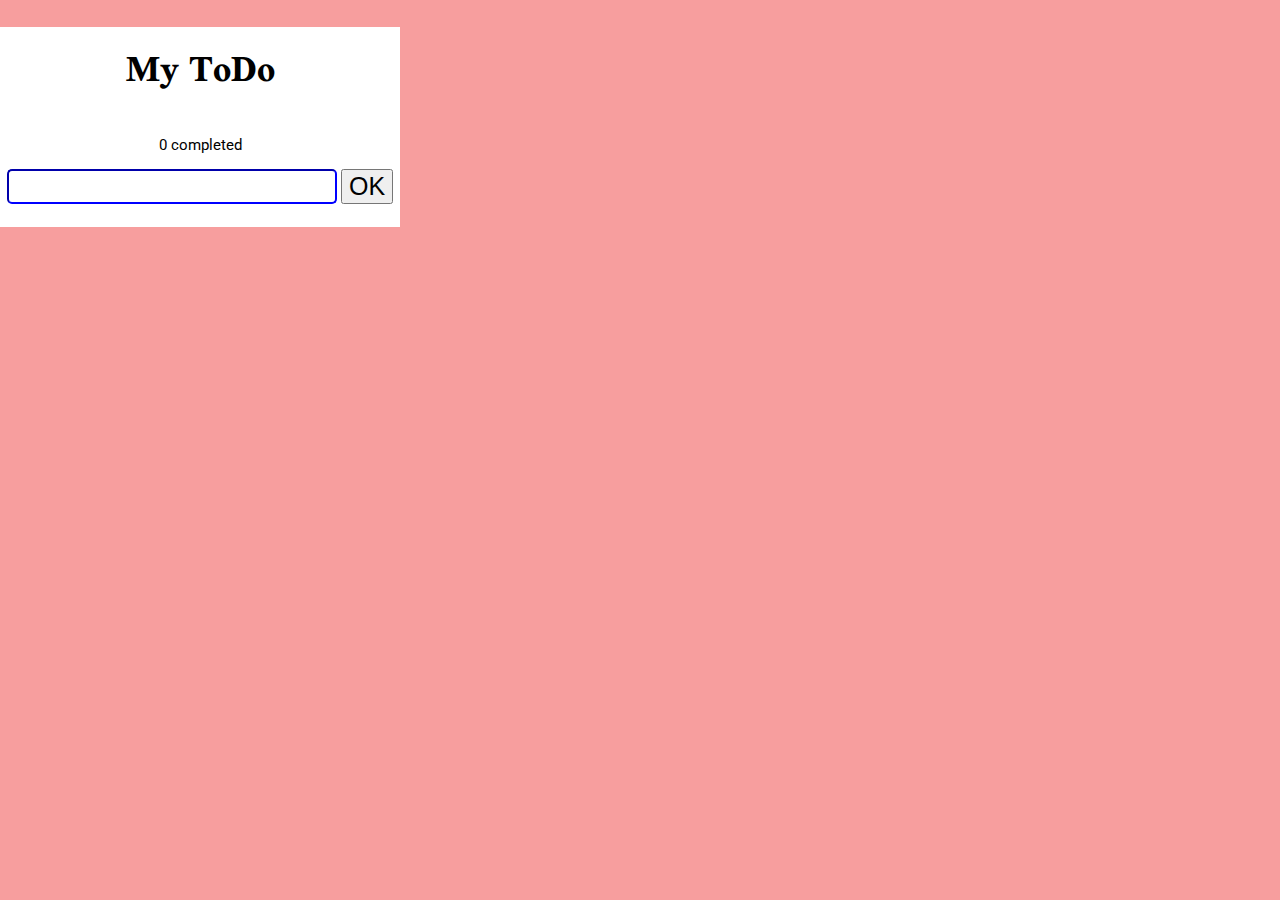
==== index.html @ 355aeac6 "rewritten files" ====
<!DOCTYPE html>
<html lang="en">

<head>
    <meta charset="UTF-8" />
    <meta name="viewport" content="width=device-width, initial-scale=1.0" />
    <!--metatag för att göra webbsidan kompatibel med olika enheter, den anpassar sig i strlk-->
    <title>Stylad Todo. C.L.S</title>
    <link rel="stylesheet" href="styling.css">
    <!--<link rel="stylesheet" href="other.css">-->
    <!-- inhämtar font + figurer att använda-->

    <link rel="stylesheet" href="https://cdnjs.cloudflare.com/ajax/libs/font-awesome/5.15.4/css/all.min.css">
    <link rel="preconnect" href="https://fonts.googleapis.com">
    <link rel="preconnect" href="https://fonts.gstatic.com" crossorigin>
    <link href="https://fonts.googleapis.com/css2?family=Roboto&display=swap" rel="stylesheet">
    <link rel="preconnect" href="https://fonts.googleapis.com">
    <link rel="preconnect" href="https://fonts.gstatic.com" crossorigin>
    <link href="https://fonts.googleapis.com/css2?family=Scheherazade+New:wght@700&display=swap" rel="stylesheet">

</head>

<body>
    <div class="inputBox">
        <h1 id="headLine">My ToDo</h1>
        <!--Inmatningsfält+knapp-->
        <!--Räknare för avklarade uppgifter..-->
        <p id="allDone"> 0 completed</p>
        <label for="iput1"></label><input type="text" id="input1" name="input1">
        <button id="addNewButton" type="click" title="button">OK</i></button>
        <!-- listan med Ul och Li-->
        <div class="list">
            <ul></ul>
            <!-- <p class="markText" id="markText">Klicka på raden för att markera som avklarad
                </a> -->
        </div>
    </div>


    <script src="app.js"></script>
</body>

</html>
---- styling.css ----
/* Uppgift styla todo-list. 1. Rosa bakgrund, svart text. 2. animationer.  @author: C.L.S  */

body 
{
    margin: 0;
    background-color: rgb(247, 158, 158); 
    color: black;
    font-family: 'Roboto', sans-serif;
}

#headLine
{
font-size: 40px;
text-align: center;
flex-direction: column;
font-family: 'Scheherazade New', serif;
}

#allDone
{
font-size: 15px;
text-align: center;
flex-direction: row;
font-family: 'Roboto', sans-serif;
}


#input1
{
font-size: 25px;
border: rounded;
/* outline: 0; */
border-radius: 5px;
border-color: blue;
}

#addNewButton
{
font-size: 25px;
}

ul
{
list-style-type: none;
font-size: 30px;
text-align: center;
margin : 0;
padding: 0;

}

/* ul li:hover 
{
background: lightyellow;
color: black;
} */
  
  ul li.checked 
{

text-decoration: line-through;
/* animation: spinning_round 1s; */
}
/* animation som får raden att snurra vid markering*/
/* @keyframes spinning_round{
  0%{
    transform: rotate()
  }
  
  100%{
    transform: rotate(0.5turn)
  } */
}
 /* animation som ändrar färg på texten till svart*/
 li
{
padding: 10px;
color: white;
transition: color 1s;
}

  .list
{
text-align: center;
padding: 30px;
font-style: bold;
border-radius: 15px;
}

  .inputBox
{
text-align: center;
border-color: blue;
background-color: white;
width: 400px;
height: 200px; 

}

  /* .markText
{
list-style-type: none;
font-size: 15px;
text-align: center;
color: whitesmoke..;

} */



/* animation som vid start av sidan visar hälsning.
footer {
  font-family: 'Akronim', cursive;
  font-size: 40px;

  animation: greetings 4s;

} */
/* @keyframes greetings {
  0%{ 
    transform: translate(-800px, 0)
  }

  100%{
    transform:translate(0,0)
  }

} */
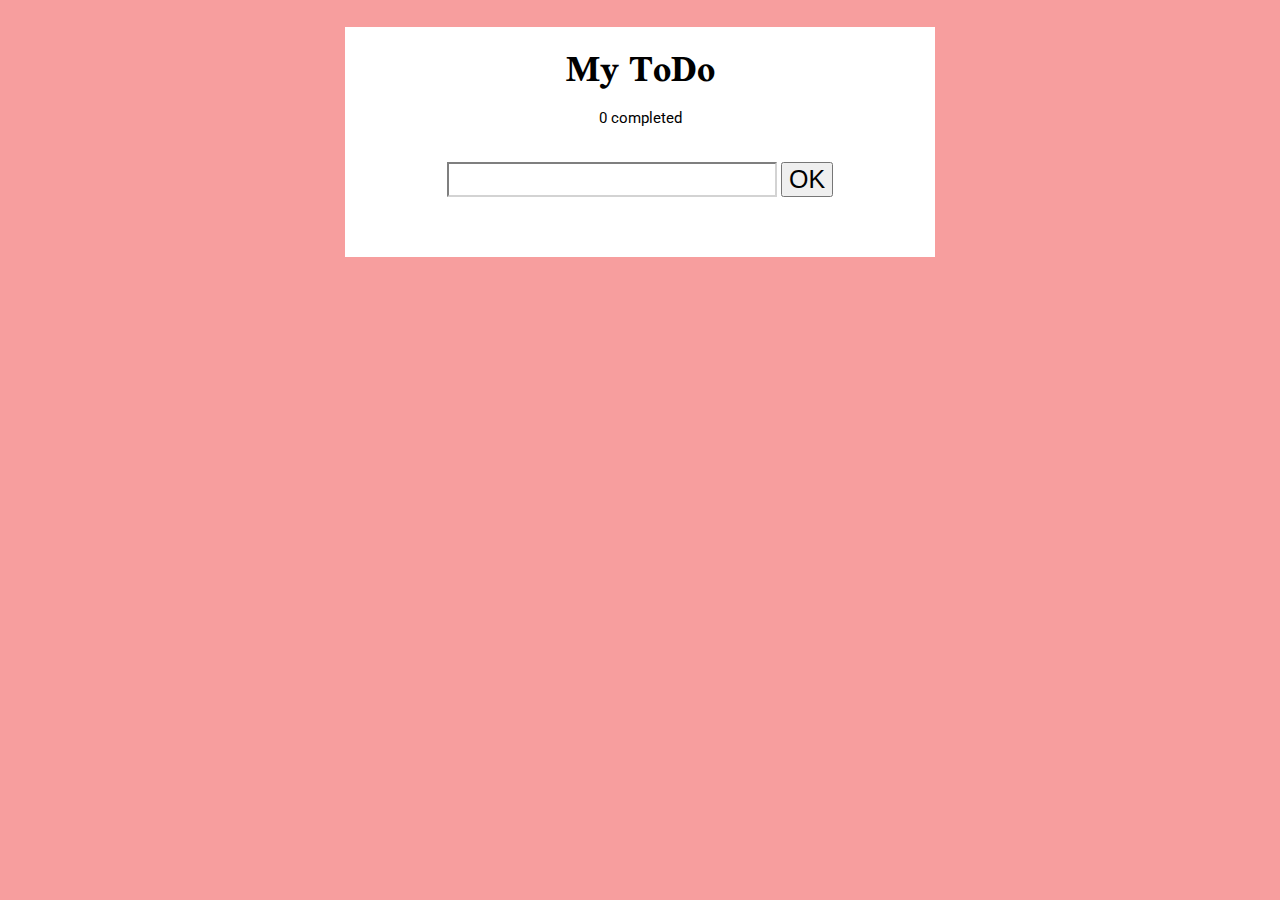
==== commit 33a207a0: "Modified styling" ====
--- a/index.html
+++ b/index.html
@@ -23,9 +23,11 @@
 <body>
     <div class="inputBox">
         <h1 id="headLine">My ToDo</h1>
-        <!--Inmatningsfält+knapp-->
         <!--Räknare för avklarade uppgifter..-->
         <p id="allDone"> 0 completed</p>
+        <!--Inmatningsfält+knapp-->
+
+
         <label for="iput1"></label><input type="text" id="input1" name="input1">
         <button id="addNewButton" type="click" title="button">OK</i></button>
         <!-- listan med Ul och Li-->
--- a/styling.css
+++ b/styling.css
@@ -4,16 +4,15 @@
 {
     margin: 0;
     background-color: rgb(247, 158, 158); 
-    color: black;
-    font-family: 'Roboto', sans-serif;
+
 }
 
 #headLine
 {
 font-size: 40px;
 text-align: center;
-flex-direction: column;
 font-family: 'Scheherazade New', serif;
+margin-bottom: 0;
 }
 
 #allDone
@@ -22,6 +21,8 @@
 text-align: center;
 flex-direction: row;
 font-family: 'Roboto', sans-serif;
+margin-top: 0;
+margin-bottom: 35px;
 }
 
 
@@ -29,9 +30,7 @@
 {
 font-size: 25px;
 border: rounded;
-/* outline: 0; */
-border-radius: 5px;
-border-color: blue;
+border-color: lightgray;
 }
 
 #addNewButton
@@ -70,12 +69,12 @@
   100%{
     transform: rotate(0.5turn)
   } */
-}
+/* } */
  /* animation som ändrar färg på texten till svart*/
  li
 {
 padding: 10px;
-color: white;
+color: black;
 transition: color 1s;
 }
 
@@ -84,16 +83,21 @@
 text-align: center;
 padding: 30px;
 font-style: bold;
-border-radius: 15px;
+/* border-radius: 15px; */
 }
 
   .inputBox
 {
+/* box-sizing: content-box; */
 text-align: center;
-border-color: blue;
 background-color: white;
 width: 400px;
-height: 200px; 
+height: auto; 
+margin: auto;
+padding-left: 95px;
+padding-right: 95px;
+color: black;
+font-family: 'Roboto', sans-serif;
 
 }
 
@@ -102,7 +106,7 @@
 list-style-type: none;
 font-size: 15px;
 text-align: center;
-color: whitesmoke..;
+
 
 } */
 
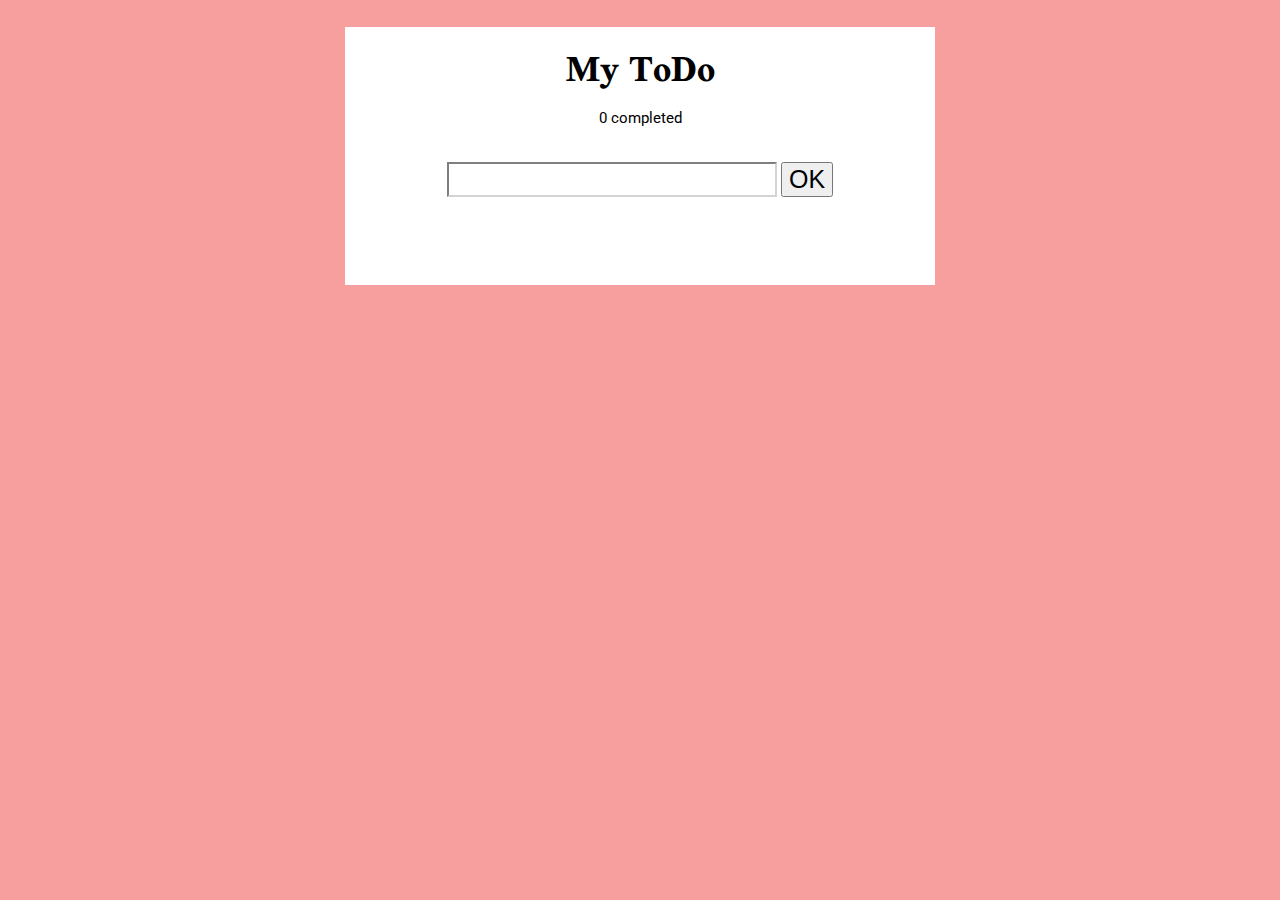
==== commit 20054d91: "new animations" ====
--- a/index.html
+++ b/index.html
@@ -7,7 +7,6 @@
     <!--metatag för att göra webbsidan kompatibel med olika enheter, den anpassar sig i strlk-->
     <title>Stylad Todo. C.L.S</title>
     <link rel="stylesheet" href="styling.css">
-    <!--<link rel="stylesheet" href="other.css">-->
     <!-- inhämtar font + figurer att använda-->
 
     <link rel="stylesheet" href="https://cdnjs.cloudflare.com/ajax/libs/font-awesome/5.15.4/css/all.min.css">
@@ -28,13 +27,13 @@
         <!--Inmatningsfält+knapp-->
 
 
-        <label for="iput1"></label><input type="text" id="input1" name="input1">
+        <label for="input1"></label><input type="text" id="input1" name="input1">
         <button id="addNewButton" type="click" title="button">OK</i></button>
         <!-- listan med Ul och Li-->
+        <p class="noText">Input must not be empty!</p>
         <div class="list">
             <ul></ul>
-            <!-- <p class="markText" id="markText">Klicka på raden för att markera som avklarad
-                </a> -->
+
         </div>
     </div>
 
--- a/styling.css
+++ b/styling.css
@@ -1,51 +1,87 @@
-/* Uppgift styla todo-list. 1. Rosa bakgrund, svart text. 2. animationer.  @author: C.L.S  */
+/* Uppgift styla todo-list. 1. Rosa bakgrund, svart text. 2. animationer. ordnad i bokstavsordning inom reglarna.  @author: C.L.S  */
 
-body 
-{
-    margin: 0;
-    background-color: rgb(247, 158, 158); 
-
+body {
+  background-color: rgb(247, 158, 158);
+  margin: 0;
 }
 
-#headLine
-{
-font-size: 40px;
-text-align: center;
-font-family: 'Scheherazade New', serif;
-margin-bottom: 0;
+.inputBox {
+  /* box-sizing: content-box; */
+  background-color: white;
+  color: black;
+  font-family: 'Roboto', sans-serif;
+  height: auto;
+  margin: auto;
+  padding-left: 95px;
+  padding-right: 95px;
+  text-align: center;
+  width: 400px;
+  animation: introbox_dropdown 1s;
 }
 
-#allDone
-{
-font-size: 15px;
-text-align: center;
-flex-direction: row;
-font-family: 'Roboto', sans-serif;
-margin-top: 0;
-margin-bottom: 35px;
+#headLine {
+  font-family: 'Scheherazade New', serif;
+  font-size: 40px;
+  margin-bottom: 0;
+  text-align: center;
+  animation: introbox_fade 1s;
 }
 
-
-#input1
-{
-font-size: 25px;
-border: rounded;
-border-color: lightgray;
+#allDone {
+  flex-direction: row;
+  font-family: 'Roboto', sans-serif;
+  font-size: 15px;
+  margin-bottom: 35px;
+  margin-top: 0;
+  text-align: center;
+  animation: introbox_fade 1s;
 }
 
-#addNewButton
-{
-font-size: 25px;
+#input1 {
+  border: rounded;
+  border-color: lightgray;
+  font-size: 25px;
+  animation: introbox_fade 1s;
 }
 
-ul
-{
-list-style-type: none;
-font-size: 30px;
-text-align: center;
-margin : 0;
-padding: 0;
+#addNewButton {
+  font-size: 25px;
+  animation: introbox_fade 1s;
+}
 
+.list {
+  font-style: bold;
+  padding: 30px;
+  text-align: center;
+  /* border-radius: 15px; */
+}
+
+.noText {
+  color: red;
+  font-size: 15px;
+  margin: 5px;
+  padding-bottom: 0px;
+  visibility: hidden;
+}
+
+ul {
+  font-size: 30px;
+  list-style-type: none;
+  margin: 0;
+  padding: 0;
+  text-align: center;
+}
+
+li {
+  color: black;
+  padding: 10px;
+  transition: color 1s;
+  animation: introbox_dropdown 1s;
+}
+
+ul li.checked {
+  text-decoration: line-through;
+  /* animation: spinning_round 1s; */
 }
 
 /* ul li:hover 
@@ -53,14 +89,9 @@
 background: lightyellow;
 color: black;
 } */
-  
-  ul li.checked 
-{
 
-text-decoration: line-through;
-/* animation: spinning_round 1s; */
-}
 /* animation som får raden att snurra vid markering*/
+
 /* @keyframes spinning_round{
   0%{
     transform: rotate()
@@ -69,39 +100,12 @@
   100%{
     transform: rotate(0.5turn)
   } */
+
 /* } */
- /* animation som ändrar färg på texten till svart*/
- li
-{
-padding: 10px;
-color: black;
-transition: color 1s;
-}
 
-  .list
-{
-text-align: center;
-padding: 30px;
-font-style: bold;
-/* border-radius: 15px; */
-}
+/* animation som ändrar färg på texten till svart*/
 
-  .inputBox
-{
-/* box-sizing: content-box; */
-text-align: center;
-background-color: white;
-width: 400px;
-height: auto; 
-margin: auto;
-padding-left: 95px;
-padding-right: 95px;
-color: black;
-font-family: 'Roboto', sans-serif;
-
-}
-
-  /* .markText
+/* .markText
 {
 list-style-type: none;
 font-size: 15px;
@@ -110,24 +114,23 @@
 
 } */
 
+@keyframes introbox_dropdown {
+  0% {
+    transform: translateY(-100px);
+  }
+  50% {
+    transform: translateY(50px);
+  }
+}
 
-
-/* animation som vid start av sidan visar hälsning.
-footer {
-  font-family: 'Akronim', cursive;
-  font-size: 40px;
-
-  animation: greetings 4s;
-
-} */
-/* @keyframes greetings {
-  0%{ 
-    transform: translate(-800px, 0)
+@keyframes introbox_fade {
+  0% {
+    opacity: 1;
   }
-
-  100%{
-    transform:translate(0,0)
+  50% {
+    opacity: 0;
   }
-
-} */
-
+  100% {
+    opacity: 1;
+  }
+}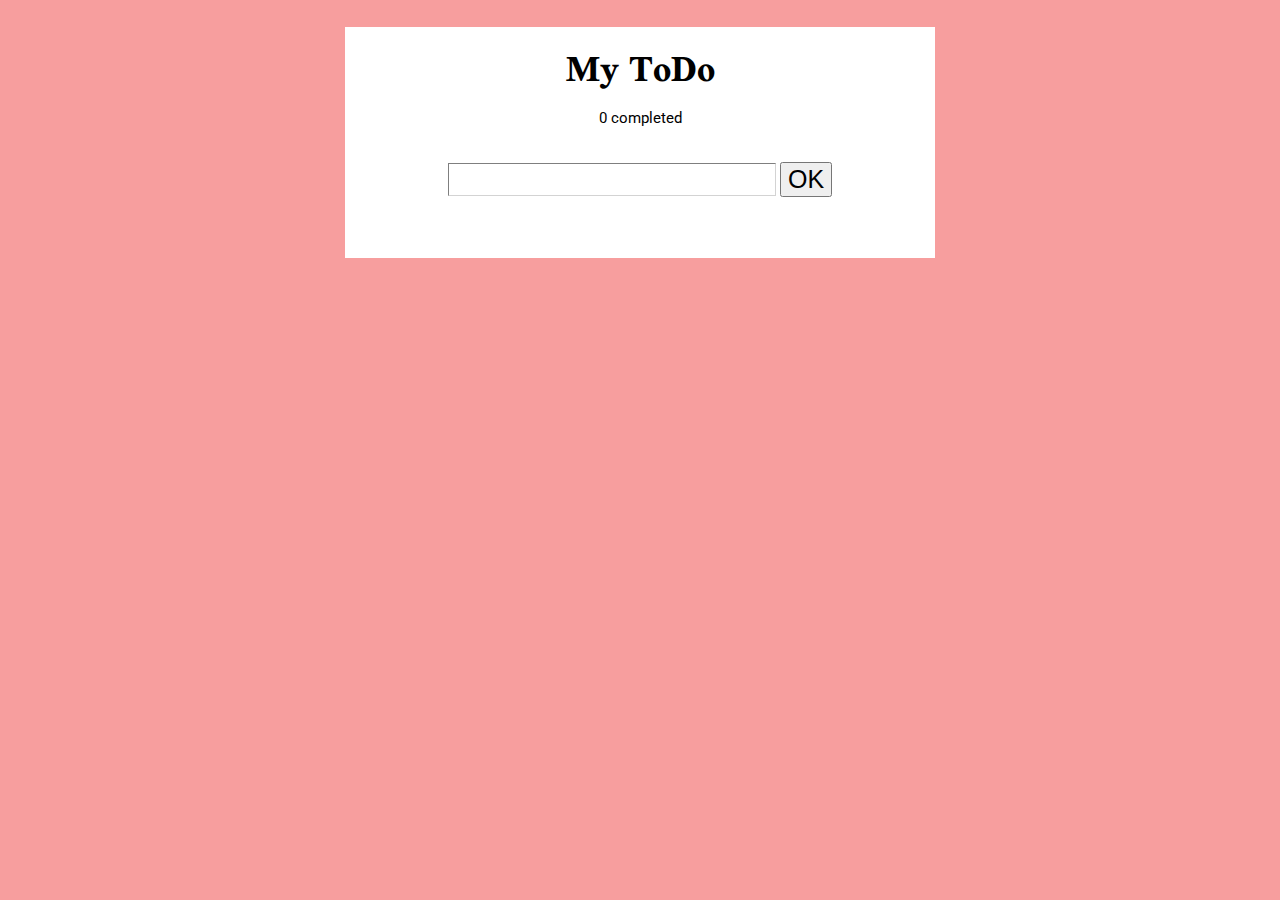
==== commit e502a794: "think its done" ====
--- a/index.html
+++ b/index.html
@@ -37,7 +37,6 @@
         </div>
     </div>
 
-
     <script src="app.js"></script>
 </body>
 
--- a/styling.css
+++ b/styling.css
@@ -1,4 +1,7 @@
-/* Uppgift styla todo-list. 1. Rosa bakgrund, svart text. 2. animationer. ordnad i bokstavsordning inom reglarna.  @author: C.L.S  */
+/* Uppgift: Styla todo-list. Lernia. systemutvecklare inom JavaScript och Java. 2021-10-14. Termin 1, Introduktion till HTML och CSS. 
+1. Rosa bakgrund, svart text. 
+2. Animationer. Intro-text Fade:ar in och gör entre uppifrån. Nya element i listan- fade:ar in och glider uppåt.Klick på punkt- övergår till gråfärg på texten. Felmeddelande vid tomt fält- blinkar rött.
+3.Ordnad i bokstavsordning inom reglarna, selectorerna i ordning som de kommer på webbsidan. @author: C.L.S.  */
 
 body {
   background-color: rgb(247, 158, 158);
@@ -6,7 +9,6 @@
 }
 
 .inputBox {
-  /* box-sizing: content-box; */
   background-color: white;
   color: black;
   font-family: 'Roboto', sans-serif;
@@ -40,8 +42,15 @@
 #input1 {
   border: rounded;
   border-color: lightgray;
+  border-width: 1px;
   font-size: 25px;
   animation: introbox_fade 1s;
+}
+
+#input1:focus {
+  border-color: blue;
+  box-shadow: 0 0 5px blue;
+  outline: none;
 }
 
 #addNewButton {
@@ -50,16 +59,19 @@
 }
 
 .list {
-  font-style: bold;
+  margin-top: 0px;
   padding: 30px;
+  padding-bottom: 10px;
+  padding-top: 0px;
   text-align: center;
-  /* border-radius: 15px; */
 }
 
 .noText {
   color: red;
   font-size: 15px;
-  margin: 5px;
+  font-style: italic;
+  margin: 3px;
+  margin-bottom: 0;
   padding-bottom: 0px;
   visibility: hidden;
 }
@@ -67,7 +79,6 @@
 ul {
   font-size: 30px;
   list-style-type: none;
-  margin: 0;
   padding: 0;
   text-align: center;
 }
@@ -75,44 +86,26 @@
 li {
   color: black;
   padding: 10px;
-  transition: color 1s;
-  animation: introbox_dropdown 1s;
+  transition: color 0, 5s;
+  animation: introbox_dropdown 200ms;
 }
 
 ul li.checked {
+  color: gray;
   text-decoration: line-through;
-  /* animation: spinning_round 1s; */
 }
 
-/* ul li:hover 
-{
-background: lightyellow;
-color: black;
-} */
-
-/* animation som får raden att snurra vid markering*/
-
-/* @keyframes spinning_round{
-  0%{
-    transform: rotate()
+@keyframes noText_blinking {
+  0% {
+    opacity: 0;
   }
-  
-  100%{
-    transform: rotate(0.5turn)
-  } */
-
-/* } */
-
-/* animation som ändrar färg på texten till svart*/
-
-/* .markText
-{
-list-style-type: none;
-font-size: 15px;
-text-align: center;
-
-
-} */
+  50% {
+    opacity: 1;
+  }
+  100% {
+    opacity: 0;
+  }
+}
 
 @keyframes introbox_dropdown {
   0% {
@@ -133,4 +126,13 @@
   100% {
     opacity: 1;
   }
+}
+
+@keyframes li_itemFadeIn {
+  0% {
+    transform: translateY (-100px);
+  }
+  50% {
+    transform: translateY (50px);
+  }
 }